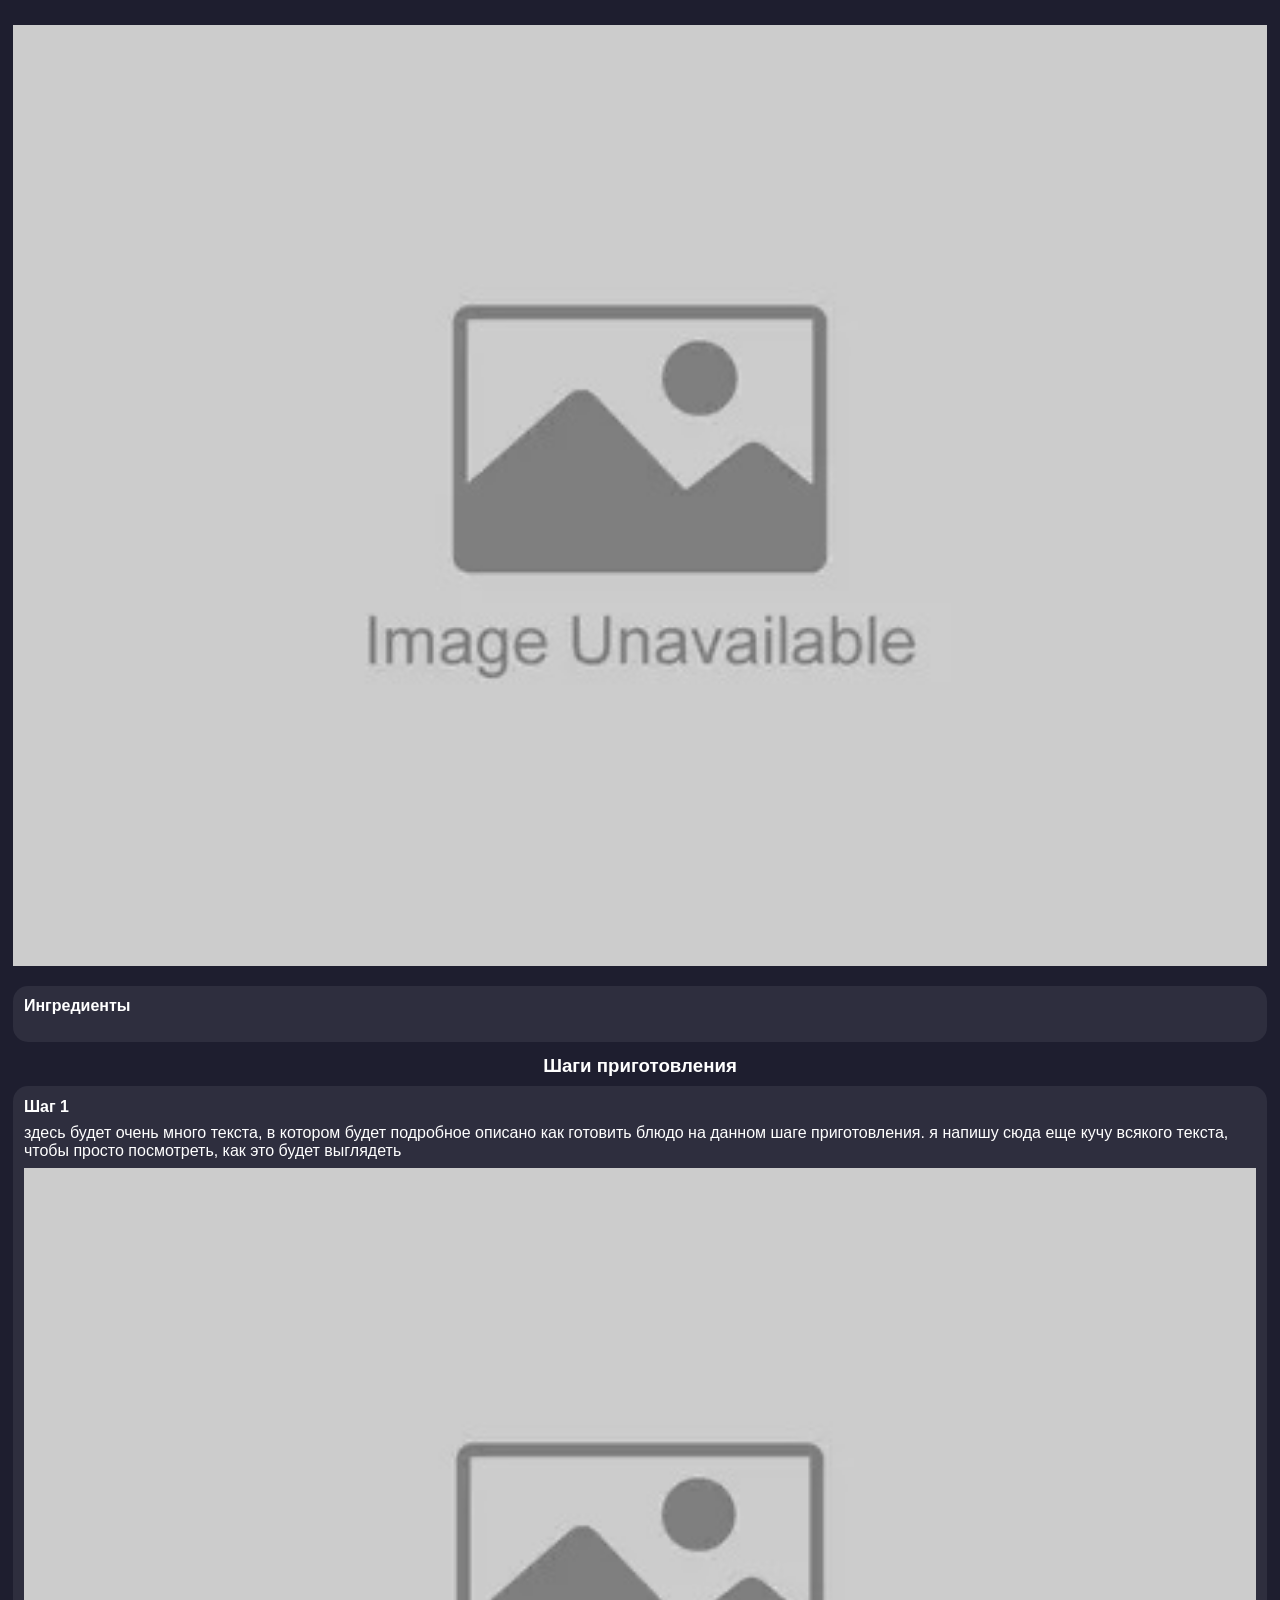
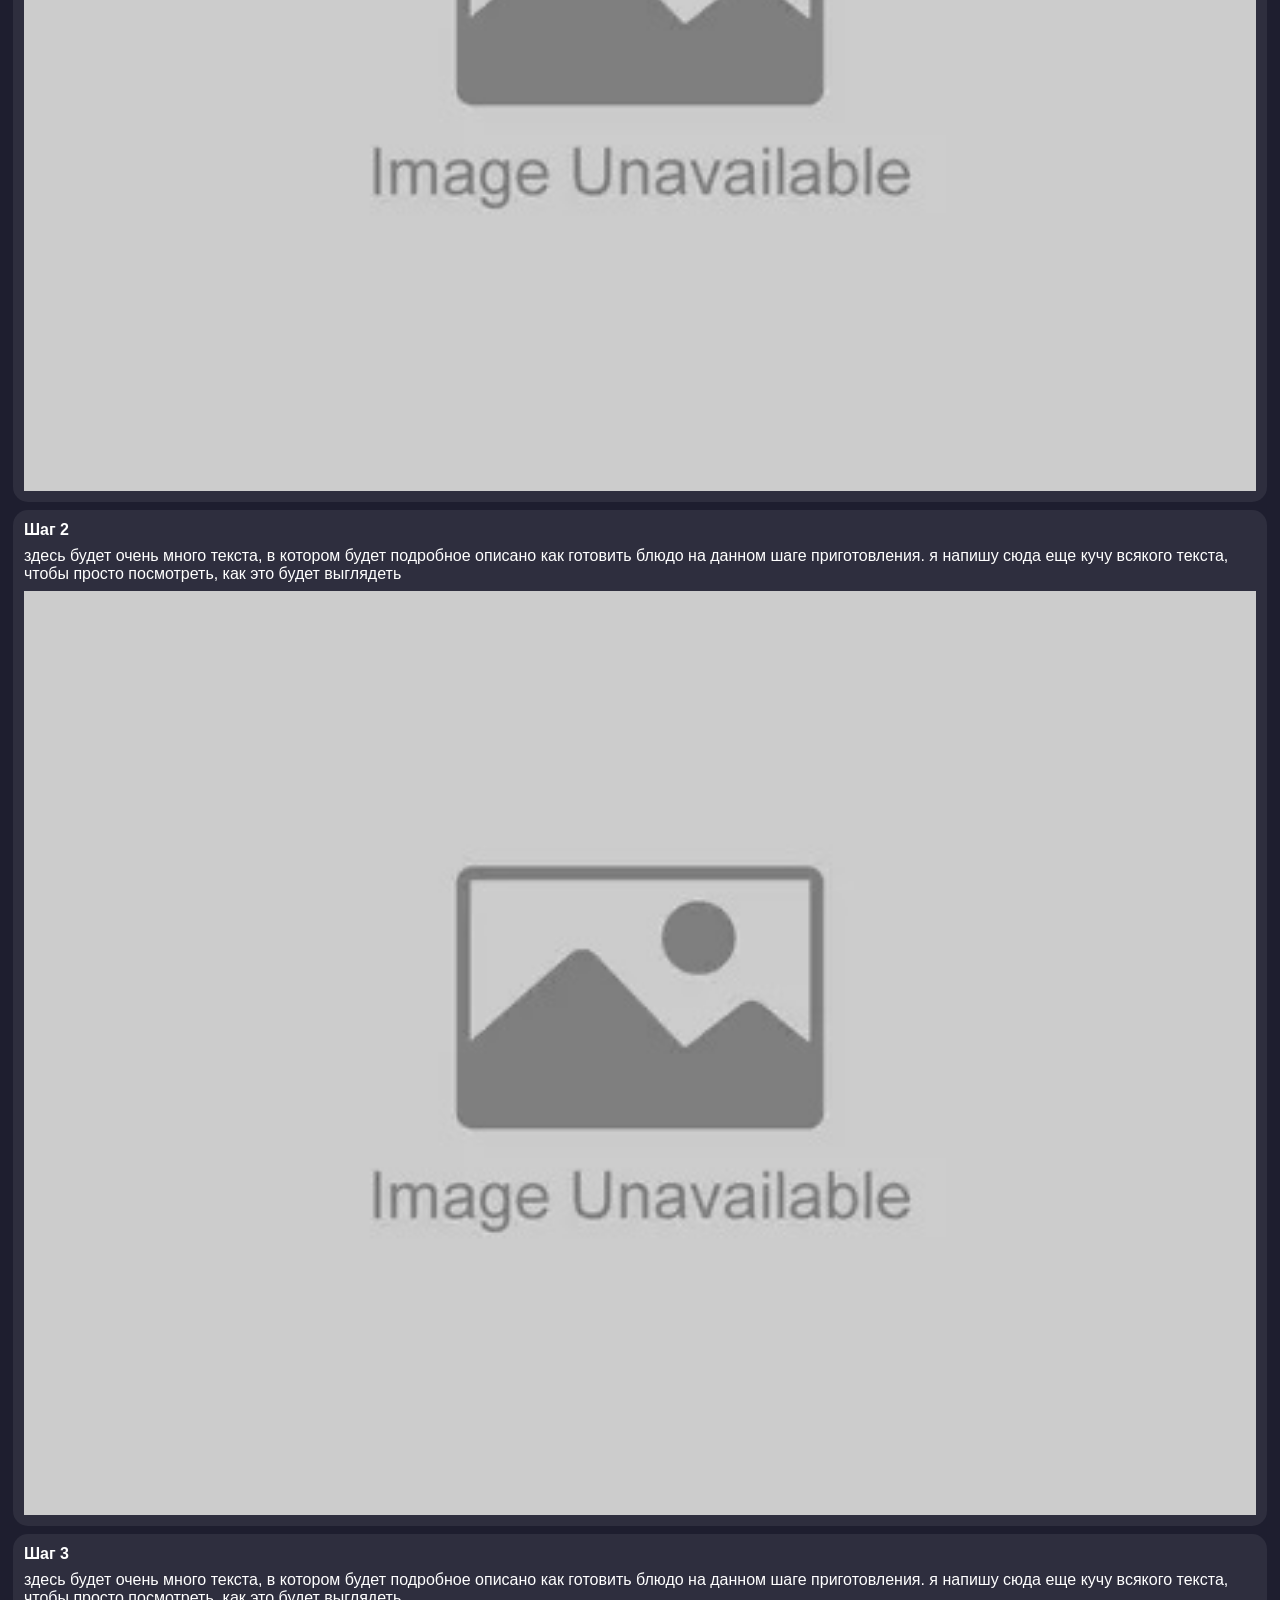
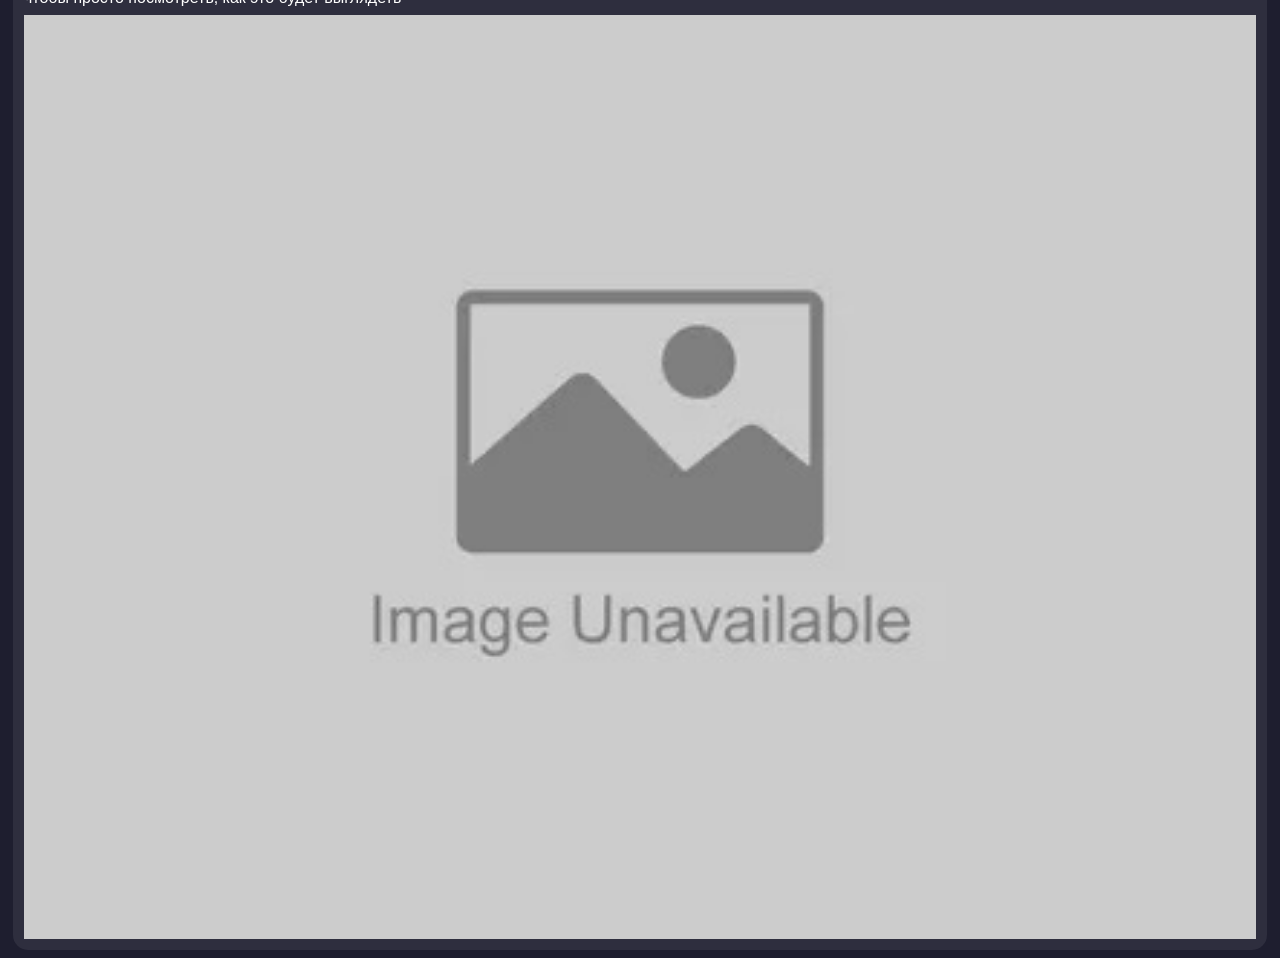
==== RecipeHub.Client/pages/recipeDetails.html @ 50e17096 "в каком-то виде сделал страницу со списком рецептов. в процессе страница с детальной инфой о рецепте" ====
<!DOCTYPE html>
<html lang="en">
<head>
    <meta charset="UTF-8">
    <meta name="viewport" content="width=device-width, initial-scale=1.0">
    <link rel="stylesheet" href="../assets/styles/recipeDetails.css">
    <script src="../scripts/recipeDetails.js"></script>
    <title>Описание</title>
</head>
<body>
    <div class="container">
        <img id="recipe-image" src="../assets/images/none.jpg">
        <div class="recipe-info">
            <h2 id="recipe-name"></h2>
            <div id="ingredients-info" class="element-info">
                <h4>Ингредиенты</h2>
                <ul id="ingredients-list">
                </ul>
            </div>

            <h3>Шаги приготовления</h3>
            <ul id="steps-list">
                <li class="step-item element-info">
                    <div class="step-item-info">
                        <h4>Шаг 1</h4>
                        <p class="step-description">здесь будет очень много текста, в котором будет подробное описано
                            как готовить блюдо на данном шаге приготовления. я напишу сюда еще кучу всякого текста, 
                            чтобы просто посмотреть, как это будет выглядеть
                        </p>
                        <img src="../assets/images/none.jpg">
                    </div>
                </li>
                
                <li class="step-item element-info">
                    <div class="step-item-info">
                        <h4>Шаг 2</h4>
                        <p class="step-description">здесь будет очень много текста, в котором будет подробное описано
                            как готовить блюдо на данном шаге приготовления. я напишу сюда еще кучу всякого текста, 
                            чтобы просто посмотреть, как это будет выглядеть
                        </p>
                        <img src="../assets/images/none.jpg">
                    </div>
                </li>

                <li class="step-item element-info">
                    <div class="step-item-info">
                        <h4>Шаг 3</h4>
                        <p class="step-description">здесь будет очень много текста, в котором будет подробное описано
                            как готовить блюдо на данном шаге приготовления. я напишу сюда еще кучу всякого текста, 
                            чтобы просто посмотреть, как это будет выглядеть
                        </p>
                        <img src="../assets/images/none.jpg">
                    </div>
                </li>
            </ul>
        </div>
    </div>

    <template id="ingredient-item-template">
        <li class="ingredient-item">
            <div class="ingredient-item-info">
                <span class="product-name">Продукт</span>
                <span class="product-measure">5 шт</span>
            </div>
        </li>
    </template>
</body>
</html>
---- RecipeHub.Client/assets/styles/recipeDetails.css ----
@import url(defaultTheme.css);

.container {
    display: flex;
    flex-direction: column;
}

.recipe-info {
    border-radius: 15px;
    flex: 1;
    color: white;
}

#recipe-image {
    max-height: 40%;
}

.recipe-info h2 {
    text-align: center;
    margin-top: 0;
}

.recipe-info h3 {
    text-align: center;
    margin: 0.7em 0 0.5em 0;
}

.element-info {
    border-radius: 15px;
    padding: 0.7em;
    background-color: var(--card-bg-color);
}

.element-info h4 {
    margin: 0;
}

#ingredients-list {
    list-style: decimal;
    padding-right: 2rem;
}

.ingredient-item-info {
    display: flex;
    flex-direction: row;
    justify-content: space-between;
}

.step-item {
    margin-bottom: 0.5em;
}

.step-item-info {
    display: flex;
    flex-direction: column;
}

.step-item-info p {
    margin: 0.5em 0;
}

.step-item-info img {
    max-height: 30%;
}

#steps-list {
    list-style-type: none;
    margin: 0;
    padding: 0;
}
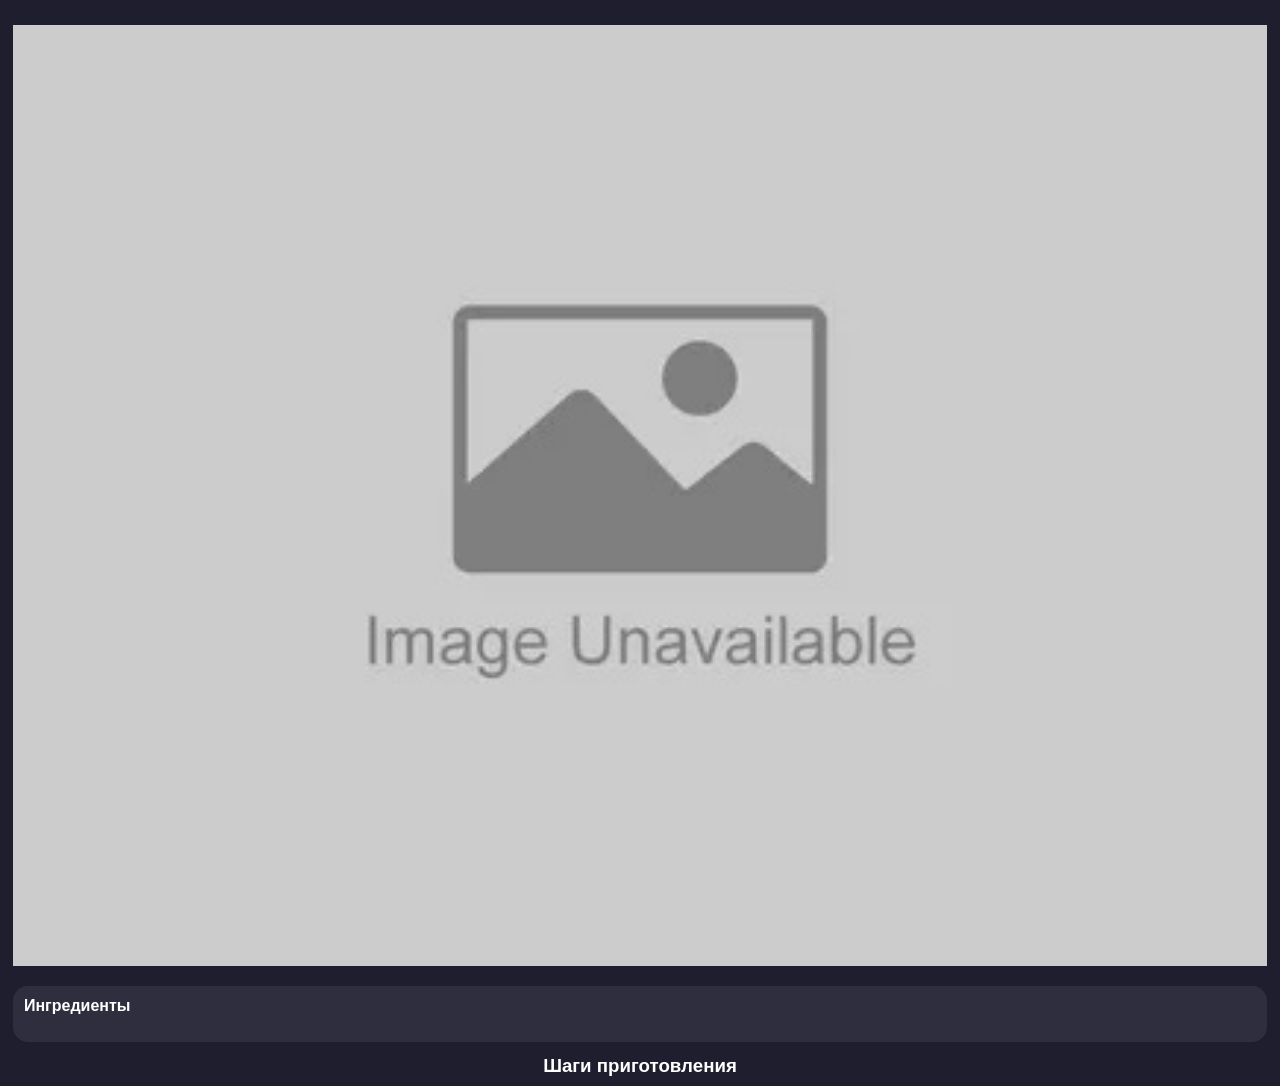
==== commit db5068dc: "в каком-то виде готова страница с подробной информацией о рецепте" ====
--- a/RecipeHub.Client/pages/recipeDetails.html
+++ b/RecipeHub.Client/pages/recipeDetails.html
@@ -20,38 +20,6 @@
 
             <h3>Шаги приготовления</h3>
             <ul id="steps-list">
-                <li class="step-item element-info">
-                    <div class="step-item-info">
-                        <h4>Шаг 1</h4>
-                        <p class="step-description">здесь будет очень много текста, в котором будет подробное описано
-                            как готовить блюдо на данном шаге приготовления. я напишу сюда еще кучу всякого текста, 
-                            чтобы просто посмотреть, как это будет выглядеть
-                        </p>
-                        <img src="../assets/images/none.jpg">
-                    </div>
-                </li>
-                
-                <li class="step-item element-info">
-                    <div class="step-item-info">
-                        <h4>Шаг 2</h4>
-                        <p class="step-description">здесь будет очень много текста, в котором будет подробное описано
-                            как готовить блюдо на данном шаге приготовления. я напишу сюда еще кучу всякого текста, 
-                            чтобы просто посмотреть, как это будет выглядеть
-                        </p>
-                        <img src="../assets/images/none.jpg">
-                    </div>
-                </li>
-
-                <li class="step-item element-info">
-                    <div class="step-item-info">
-                        <h4>Шаг 3</h4>
-                        <p class="step-description">здесь будет очень много текста, в котором будет подробное описано
-                            как готовить блюдо на данном шаге приготовления. я напишу сюда еще кучу всякого текста, 
-                            чтобы просто посмотреть, как это будет выглядеть
-                        </p>
-                        <img src="../assets/images/none.jpg">
-                    </div>
-                </li>
             </ul>
         </div>
     </div>
@@ -64,5 +32,15 @@
             </div>
         </li>
     </template>
+
+    <template id="step-item-template">
+        <li class="step-item element-info">
+            <div class="step-item-info">
+                <h4 class="step-number"></h4>
+                <p class="step-description"></p>
+                <img class="step-image" >
+            </div>
+        </li>
+    </template>
 </body>
 </html>
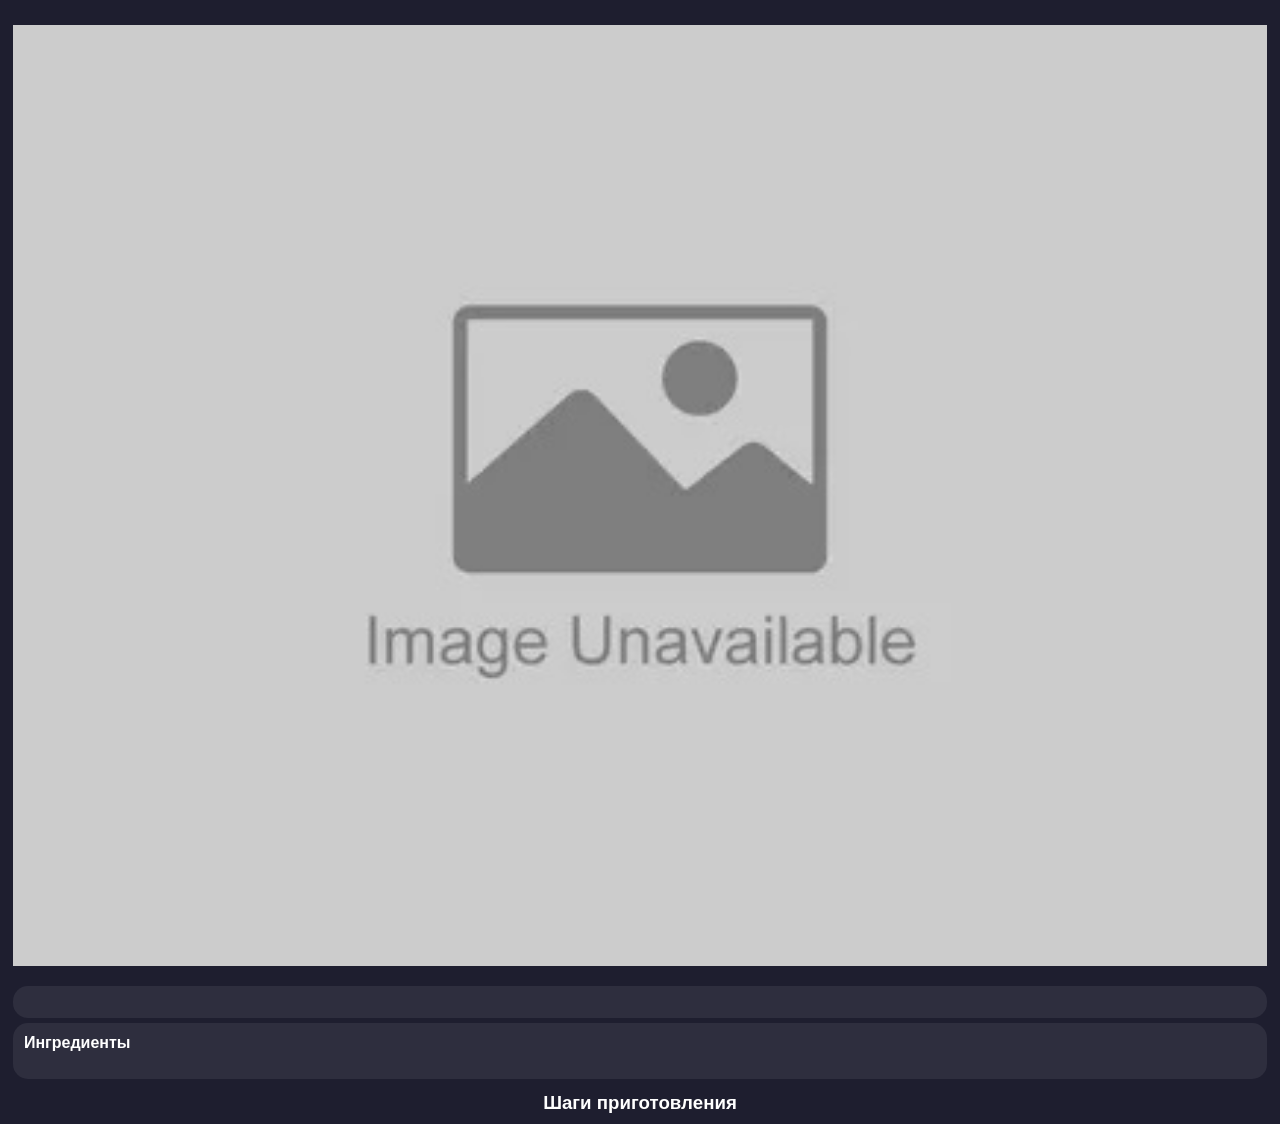
==== commit b79a0e39: "Добавил сортировку и добавил немного инфы на страницу с детальным описанием рецепта" ====
--- a/RecipeHub.Client/pages/recipeDetails.html
+++ b/RecipeHub.Client/pages/recipeDetails.html
@@ -12,8 +12,13 @@
         <img id="recipe-image" src="../assets/images/none.jpg">
         <div class="recipe-info">
             <h2 id="recipe-name"></h2>
+            <div id="recipe-description-block" class="element-info">
+                <span id="recipe-description"></span>
+                <p id="recipe-cooking-time"></p>
+            </div>
+
             <div id="ingredients-info" class="element-info">
-                <h4>Ингредиенты</h2>
+                <h4>Ингредиенты</h4>
                 <ul id="ingredients-list">
                 </ul>
             </div>
--- a/RecipeHub.Client/assets/styles/recipeDetails.css
+++ b/RecipeHub.Client/assets/styles/recipeDetails.css
@@ -9,6 +9,15 @@
     border-radius: 15px;
     flex: 1;
     color: white;
+}
+
+#recipe-description-block {
+    margin-bottom: 0.3em;
+}
+
+#recipe-description-block p {
+    margin: 0.7em 0 0 0;
+    font-size: 0.9em;
 }
 
 #recipe-image {
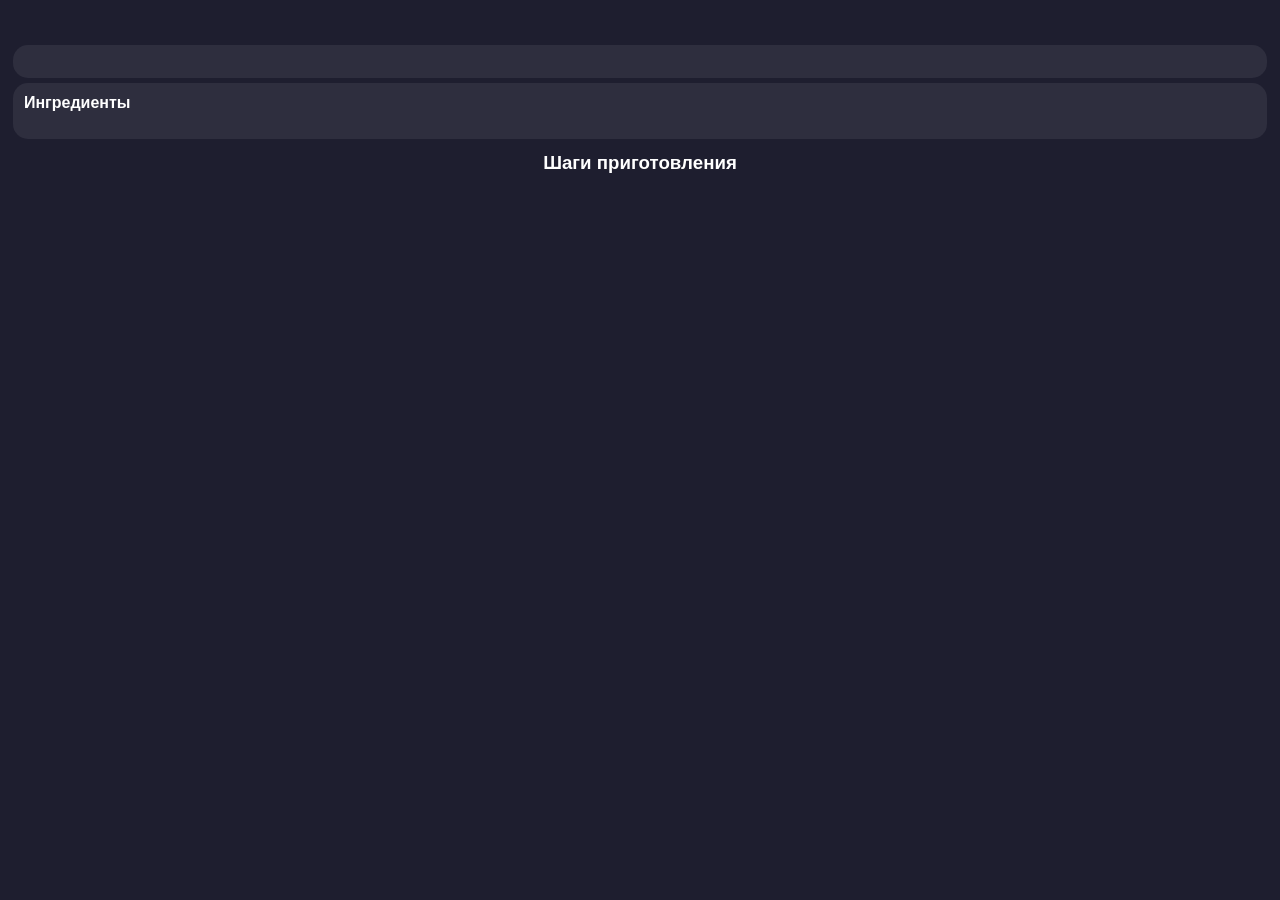
==== commit 46157e46: "еще немного фронта" ====
--- a/RecipeHub.Client/pages/recipeDetails.html
+++ b/RecipeHub.Client/pages/recipeDetails.html
@@ -9,7 +9,8 @@
 </head>
 <body>
     <div class="container">
-        <img id="recipe-image" src="../assets/images/none.jpg">
+        <!-- <img id="recipe-image" src="../assets/images/none.jpg"> -->
+        <div id="recipe-image"></div>
         <div class="recipe-info">
             <h2 id="recipe-name"></h2>
             <div id="recipe-description-block" class="element-info">
